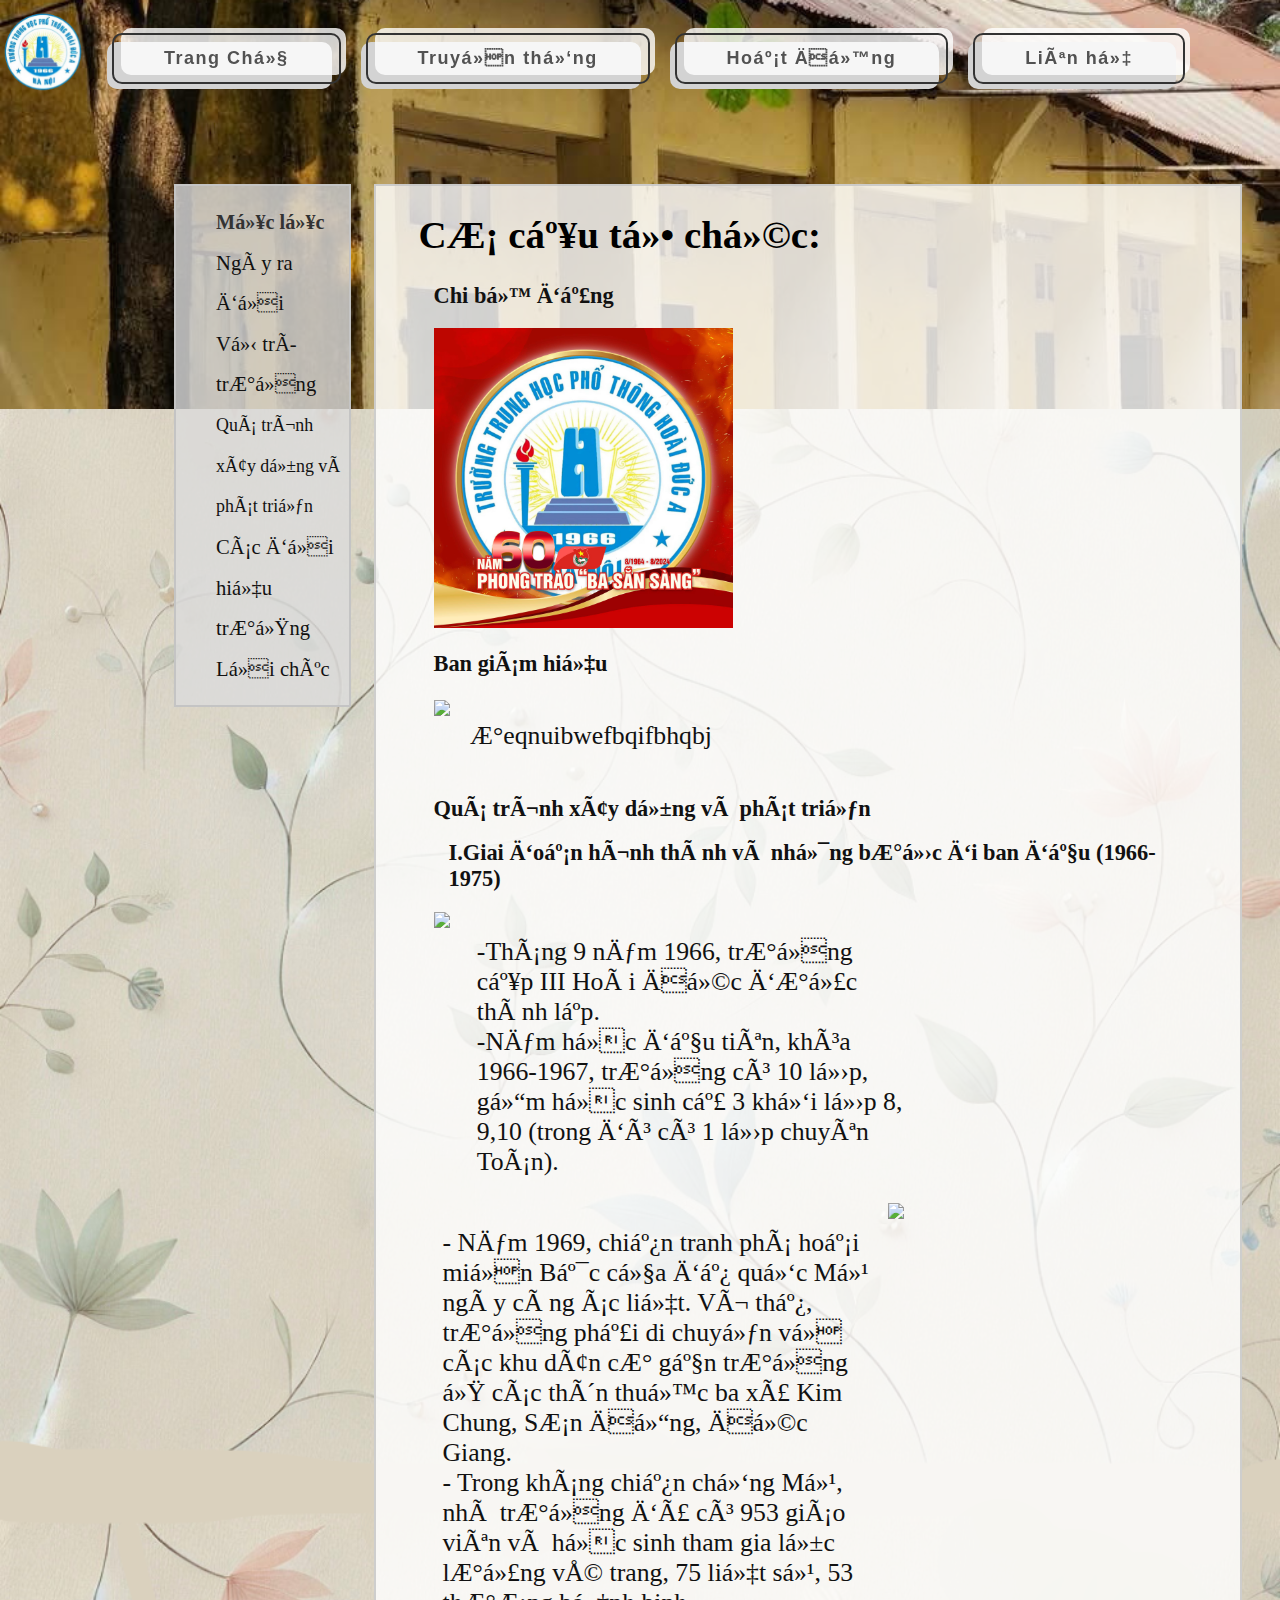
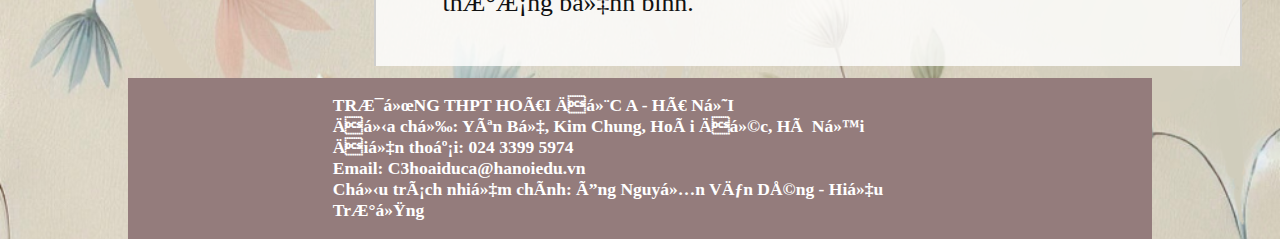
==== bai_1/trang/co_cau_to_chuc.html @ dca0b401 "sửa menu" ====
<!DOCTYPE html>
<html lang="vi">

<head>
    <title>Trường THPT Hoài Đức A</title>
    <meta charset="utf=-8" />
    <link rel="stylesheet" type="text/css" href="../css/style.css" />
    <script src="../js/script.js" defer></script>
    <link rel="icon" href="../anhr/favicon.ico">
    <link rel="preconnect" href="https://fonts.googleapis.com">
    <link rel="preconnect" href="https://fonts.gstatic.com" crossorigin>
    <link href="https://fonts.googleapis.com/css2?family=Playwrite+IN:wght@100..400&display=swap" rel="stylesheet">
    <div>
        <img src="../anhr/HDA_Logo.png" alt="anh_nen" class="logo" loading="eager">
    </div>
    <div id="chuyen_trang">
        <!-- <h1>Trang web</h1> -->
        <ul>
            <li class="dropdown">
                <button class="mo" role="button"><a href="../../index.html">Trang Chủ</a></button>
            </li>
            <li class="dropdown">
                <button class="mo" role="button"><a>Truyền thống</a></button>
                <div class="dropdown-content">
                    <a href="vinh_danh.html">Vinh danh thủ khoa</a>

                </div>
            </li>

            <li class="dropdown">
                <button class="mo" role="button"><a href="#">Hoạt Động</a></button>
                <div class="dropdown-content">
                    <a href="huong_den_ki_niem_60_nam.html">Hướng tới kỉ niệm 60 năm thành lập </a>
                    <a href="https://thpthoaiduca.hanoi.edu.vn/hoat-dong-nha-truong/c/21436" target="_blank"
                        rel="noreferrer">Hoạt động nhà trường</a>
                    <a href="https://thpthoaiduca.hanoi.edu.vn/to-chuyen-mon/c/21435" target="_blank"
                        rel="noreferrer">Tổ chuyên môn</a>
                    <a href="https://thpthoaiduca.hanoi.edu.vn/cong-doan/c/21439" target="_blank" rel="noreferrer">Công
                        đoàn</a>
                    <a href="https://thpthoaiduca.hanoi.edu.vn/doan-thanh-nien/c/21459" target="_blank"
                        rel="noreferrer">Đoàn thanh niên</a>
                    <a href="https://thpthoaiduca.hanoi.edu.vn/chuyen-de-ngoai-khoa/c/21437" target="_blank"
                        rel="noreferrer">Chuyên đề</a>
                </div>
            </li>
            <li class="dropdown">
                <button class="mo" role="button"><a href="">Liên hệ</a></button>
                <div class="dropdown-content">
                    <a href="https://www.facebook.com/doantruonghda" target="_blank" rel="noreferrer">Facebook
                        trường</a>
                    <a href="map.html">Tọa độ trường</a>
                </div>
            </li>
        </ul>
    </div>
</head>

<body>
    <div>
        <img src="../anhr/nen_test2.png" alt="Logo" loading="eager" class="phan_dau">
    </div>
    <div id=mo_dau>
        <div class="menu">
            <ul>
                <a style="font-size: 130%; font-weight: bold; color: rgb(51, 51, 51)"> Mục lục</a>
                <li><a href="#ra_doi">Ngày ra đời</a></li>
                <li><a href="#vi_tri">Vị trí trường</a></li>
                <li href="#qua_trinh" class="nhan_hien"><a>Quá trình xây dựng và phát triển</a></li>
                <ul class="nhan_hien">
                    <li><a href="#I">Giai đoạn hình thành và những bước đi ban đầu</a></li>
                    <li><a href="#II">Giai đoạn củng cố và xây dựng</a></li>
                    <li><a href="#III">Giai đoạn ổn định và đổi mới</a></li>
                    <li><a href="#IV">Giai đoạn phát triển và trưởng thành</a></li>
                    <li><a href="#V">Giai đoạn hội nhập và phát triển</a></li>
                </ul>
                </li>
                <li><a href="#hieu_truong">Các đời hiệu trưởng</a></li>
                <li><a href="#loi_chuc">Lời chúc</a></li>
            </ul>
        </div>
        <div class="noi_dung">
            <p>
            <h1>Cơ cấu tổ chức:</h1>
            <h2>Chi bộ đảng</h2>
            <img src="../anhr/453072806_1020291789890110_1121676016512433193_n.jpg" width=40% alt="ảnh đoàn" loading="lazy">
            <br />
            <h2>Ban giám hiệu</h2>
            <div class="thay_anh_nho">
                <img src="../anh_thay/Thầy Nguyễn Văn Dũng.png">
                <h3 class="inline_co_cau_chu">
                    ưeqnuibwefbqifbhqbj
                </h3>
            </div>
            <h2>Quá trình xây dựng và phát triển</h2>
            <h2 class="h2_lui">I.Giai đoạn hình thành và những bước đi ban đầu (1966-1975)</h2>
            <img src="bai_1/anhr/Picture2.png" class="inline_anh">
            <div class="inline_chu">
                <h3 class="h3_lui">-Tháng 9 năm 1966, trường cấp III Hoài Đức được thành lập.<br />
                    -Năm học đầu tiên, khóa 1966-1967, trường có 10 lớp, gồm học sinh cả 3 khối lớp 8, 9,10 (trong đó có
                    1 lớp chuyên Toán).
                </h3>
            </div>
            <div class="inline_chu">
                <h3>
                    - Năm 1969, chiến tranh phá hoại miền Bắc của đế quốc Mỹ ngày càng ác liệt. Vì thế, trường phải di
                    chuyển về các khu dân cư gần trường ở các thôn thuộc ba xã Kim Chung, Sơn Đồng, Đức Giang.
                    <br />- Trong kháng chiến chống Mỹ, nhà trường đã có 953 giáo viên và học sinh tham gia lực lượng vũ
                    trang, 75 liệt sỹ, 53 thương bệnh binh.
                </h3>
            </div>
            <img src="bai_1/anhr/Picture3.png" class="inline_anh">
            </p>

        </div>

    </div>
</body>
<footer>
    <div class="chan">
        <p>
        <h3 class="ban_chan">TRƯỜNG THPT HOÀI ĐỨC A - HÀ NỘI<br />
            Địa chỉ: Yên Bệ, Kim Chung, Hoài Đức, Hà Nội<br />
            Điện thoại: 024 3399 5974<br />
            Email: C3hoaiduca@hanoiedu.vn<br />
            Chịu trách nhiệm chính: Ông Nguyễn Văn Dũng - Hiệu Trưởng</h3>

        </p>
    </div>
</footer>

</html>
---- bai_1/css/style.css ----
* {
    font-size: 115%;
    scroll-padding-top: 20%;
    scroll-behavior: smooth;
}

body {
    background-attachment: scroll;
    background-image: url(../anhr/nền_01.png);

    background-size: 100%;
    font-size: 80%;
    margin-left: 10%;
    margin-bottom: 0%;
    padding-left: 0%;
    width: 90%;
    height: 60%;
    background-position: center;

}

#mo_dau {
    margin: 1% auto 1% auto;
    overflow: auto;
    background-position: left;
    display: flex;
    align-items: flex-start;
}

a {
    text-decoration: none;
    color: rgb(17, 17, 17);
}

a:hover {
    text-decoration: underline;
}

#chuyen_trang {
    position: fixed;
    color: aquamarine;
    width: 90%;
    margin-left: -10.12%;
    margin-top: -1%;
    margin-right: 1%;
    padding-right: 5%;
    padding-left: 4%;
    padding-top: 10px;
    overflow: auto;
    text-align: center;
    padding-left: 5%;
    z-index: 13;
    overflow: visible;
}

h1 {
    text-align: left;
    font-size: 200%;
    color: rgb(0, 0, 0);
    margin-left: -2%;
    
}

.h2_lui {
    padding-left: 2%;
    font-weight: 600;
}

h3 {
    font-weight: 400;
    padding-left: 2%;
}

.h3_lui {
    padding-left: 5%;
}

.menu {
    background-position: left;
    width: 15%;
    height: 10%;
    font-size: 80%;
    text-align: left;
    margin-top: 15%;
    margin-left: 4%;
    margin-right: 2%;
    overflow: auto;
    text-decoration: none;
    scroll-behavior: smooth;
    background-color: rgba(219, 219, 219, 0.808);
    line-height: 300%;
    border: 2px solid rgb(196, 196, 196);
}

li {
    list-style: none;
}

.trigger::after {
    content: " ";
    display: inline-block;
    width: 16px;
    height: 16px;
    background-image: url(../anhr/pngegg_xuong.png);
    /* Đường dẫn đến ảnh */
    background-size: contain;
    /* Làm cho ảnh vừa với kích thước */
    background-repeat: no-repeat;
    /* Không lặp lại ảnh */
    opacity: 0.5;
    /* Ảnh sẽ ẩn đi */
    transition: opacity 0.3s ease;
    /* Hiệu ứng mờ dần */
}


.menu ul li:hover::after {
    opacity: 1;
    /* Hiển thị ảnh khi hover */
}
.menu a:hover {
    text-decoration: none;
}

.menu li a:hover {
    background-color: rgb(161, 161, 161);
    color: white;
}

.menu a {
    width: 100%;
    height: 100%;
    display: block;
}
.nhan_hien{
  margin: 0;
  padding: 0;
  list-style: none;
  font-size: 100%;
}
.lui_binh_thuong{
    padding-left: 25px;
}
.noi_dung {
    border: 2px solid rgb(196, 196, 196, 0.808);
    border-bottom: none;
    overflow: auto;
    width: 65%;
    margin-top: 15%;
    color: rgb(17, 17, 17);
    background-color: rgba(255, 255, 255, 0.808);
    padding-left: 5%;
    padding-right: 5%;
}

.mo {
    font-size: 70%;
    font-weight: bold;
    letter-spacing: 1.5px;
    outline: 0;
    border: 2px solid rgb(51, 51, 51);
    cursor: pointer;
    position: relative;
    background-color: rgba(0, 0, 0, 0);
    user-select: none;
    -webkit-user-select: none;
    touch-action: manipulation;
    margin-top: 5px;
    margin-right: 20px;
    border-radius: 10px;
    display: inline-block;
    padding: 0;
    /* Xóa padding ở .mo */
    box-sizing: border-box;
    /* Đảm bảo .mo không bị ảnh hưởng bởi padding */
}

.mo a {
    text-decoration: none;
    color: rgb(82, 82, 82);
    display: block;
    padding: 2% 2% 20%;
    /* Đặt padding vào .mo a */
    box-sizing: border-box;
    /* Đảm bảo padding tính vào kích thước của .mo a */
    width: 100%;
    /* Đảm bảo .mo a chiếm 100% chiều rộng của .mo */
    height: 100%;
    /* Đảm bảo .mo a chiếm 100% chiều cao của .mo */
}

.mo:after {
    content: "";
    background-color: rgba(255, 255, 255, 0.8);
    width: 100%;
    z-index: -1;
    position: absolute;
    height: 100%;
    top: -7px;
    left: 7px;
    transition: 0.2s;
    border-radius: 10px;
}

.mo:before {
    content: "";
    background-color: rgb(211, 211, 211);
    /* Màu sắc có thể khác */
    width: 100%;
    z-index: -1;
    position: absolute;
    height: 100%;
    top: 7px;
    right: 7px;
    /* Di chuyển sang bên phải */
    transition: 0.2s;
    border-radius: 10px;
    /* Bo tròn các góc của nút */
}

.mo:before {
    content: "";
    background-color: rgb(211, 211, 211);
    width: 100%;
    z-index: -1;
    position: absolute;
    height: 100%;
    top: 7px;
    right: 7px;
    transition: 0.2s;
    border-radius: 10px;
}

.mo:hover:after {
    top: 0px;
    left: 0px;
}

.mo:hover:before {
    top: 0px;
    right: 0px;
}

@media (min-width: 768px) {
    .mo {
        padding: 0;
        /* Đảm bảo không có padding tại .mo */
    }

    .mo a {
        padding: 13px 50px 13px;
        /* Đưa padding vào .mo a */
    }
}

.dropdown {
    position: relative;
    display: inline-block;
}

.dropdown-content {
    display: none;
    position: absolute;
    background-color: rgba(255, 255, 255, 0.9);
    min-width: 90%;
    box-shadow: 0 8px 16px rgba(0, 0, 0, 0.2);
    z-index: 1;
    font-size: 16px;
    border-radius: 10px;
    /* Bo tròn các góc của nút */
    border: 2px solid rgb(51, 51, 51);
    transition: 0.2s;
    font-style: bold;
}

.dropdown:hover .dropdown-content {
    display: block;
}

.dropdown-content a {
    color: rgb(17, 17, 17);
    padding: 12px 16px;
    text-decoration: none;
    display: block;
}

.dropdown-content a:hover {
    background-color: rgba(114, 114, 114, 0.5);
    border-radius: 10px;
    /* Bo tròn các góc của nút */
    color: rgb(255, 255, 255);
    font-size: 19px;
    transition: 0.1s;
    font-style: bold;
}

.dropdown:hover .mo::after {
    top: 0px;
    left: 0px;
}

.dropdown:hover .mo::before {
    top: 0px;
    right: 0px;
    /* Di chuyển về phía ngược lại khi hover */
}

.logo {
    position: fixed;
    top: 1%;
    left: 0%;
    width: 85px;
    height: auto;
    z-index: 101;
}

footer {
    margin-left: -20%;
    margin-right: -10%;
}

.chan {
    width: 80%;
    margin-left: auto;
    margin-right: auto;
    margin-top: auto;
    margin-bottom: auto;
    overflow: visible;
    font-size: 90%;
    background-color: rgb(148, 124, 124);
    color: white;
    position: absolute;
    left: 0;
    right: 0;
}

.phan_dau {
    position: absolute;
    left: 0;
    right: 0;
    top: 0;
    z-index: -1;
    width: 100%;
}

.anh_thay {
    width: 20%;
    display: inline;
    border: 2px solid black;
}

.inline {
    display: inline-block;
    width: 70%;
    vertical-align: top;
}

.box_to {
    margin-left: auto;
    margin-right: auto;
    width: 90%;
    height: 600px;
}

.map {
    width: 100%;
    height: 99%;
    overflow: visible;
}

.map_nho {
    width: 50%;
    height: 200px;
}

.xoa_gach_chan a {
    text-decoration: none;
}

.xoa_gach_chan a:hover {
    color: rgb(250, 28, 28);
}

.mat {
    border: 0px white solid;
    background-color: white;
}

table {
    width: 100%;
    border-collapse: collapse;
}

th,
td {
    border: 1px solid #ddd;
    padding: 0.9%;
    text-align: left;
}

th {
    background-color: rgb(110, 209, 255);
    color: rgb(255, 255, 255);
}

.bang {
    font-size: 80%;
    box-shadow: 0 4px 8px rgba(0, 0, 0, 0.1);
    margin-bottom: 8%;
}

.dong_dau_bang {
    font-size: 150%;
}

tr:nth-child(even) {
    background-color: rgb(249, 249, 249);
}

tr:nth-child(odd) {
    background-color: #ffffff;
}

tr:hover {
    background-color: rgb(198, 228, 255, 0.808);
}

.A,.A1,.B,.C,.D,.D07 {
    text-align: center;
    color: rgb(255, 255, 255);
}

.sub {
    font-size: 80%;
}

.A,.A1 {
    background-color: rgb(255, 141, 76);
}

.B {
    background-color: rgb(100, 255, 80);
}

.C {
    background-color: rgb(67, 155, 255);
}

.D,.D07 {
    background-color: rgb(36, 94, 253);
}
.loi_dau{
    font-family: "Playwrite IN", serif;
}
.inline_chu{
    display: inline-block;
    width: 60%;
    vertical-align: top;
}
.inline_anh{
    display: inline;
    width: 30%;
}
.anh_thay_nho{
    width: 200px;
    display: inline-block;
    vertical-align: top;
}
.anh_thay_nho img{
    width: 180px;

}
.anh_thay_nho h3{
    position: sticky;
    padding: 0%;
}
.h100{
    width: 100%;
}
.ban_chan{
    padding-left: 20%;
    text-align: left;
    overflow: hidden;
    position: relative;
    width: 200px;

    font-weight: bold;
    color: rgb(255, 255, 255);
    animation: moveText 5s linear infinite alternate;
    width: 60%;
}

@keyframes moveText {
    0% { left: -10%; }
    100% { left: 30%; }
}
.inline_co_cau_chu{
    display: inline-block;
    width: 60%;
    vertical-align: top;
}
.inline_co_cau_anh{
    display: inline;
    width: 30%;
}
.nhan_hien:not(.active) li:not(.trigger) {
    display: none;
}
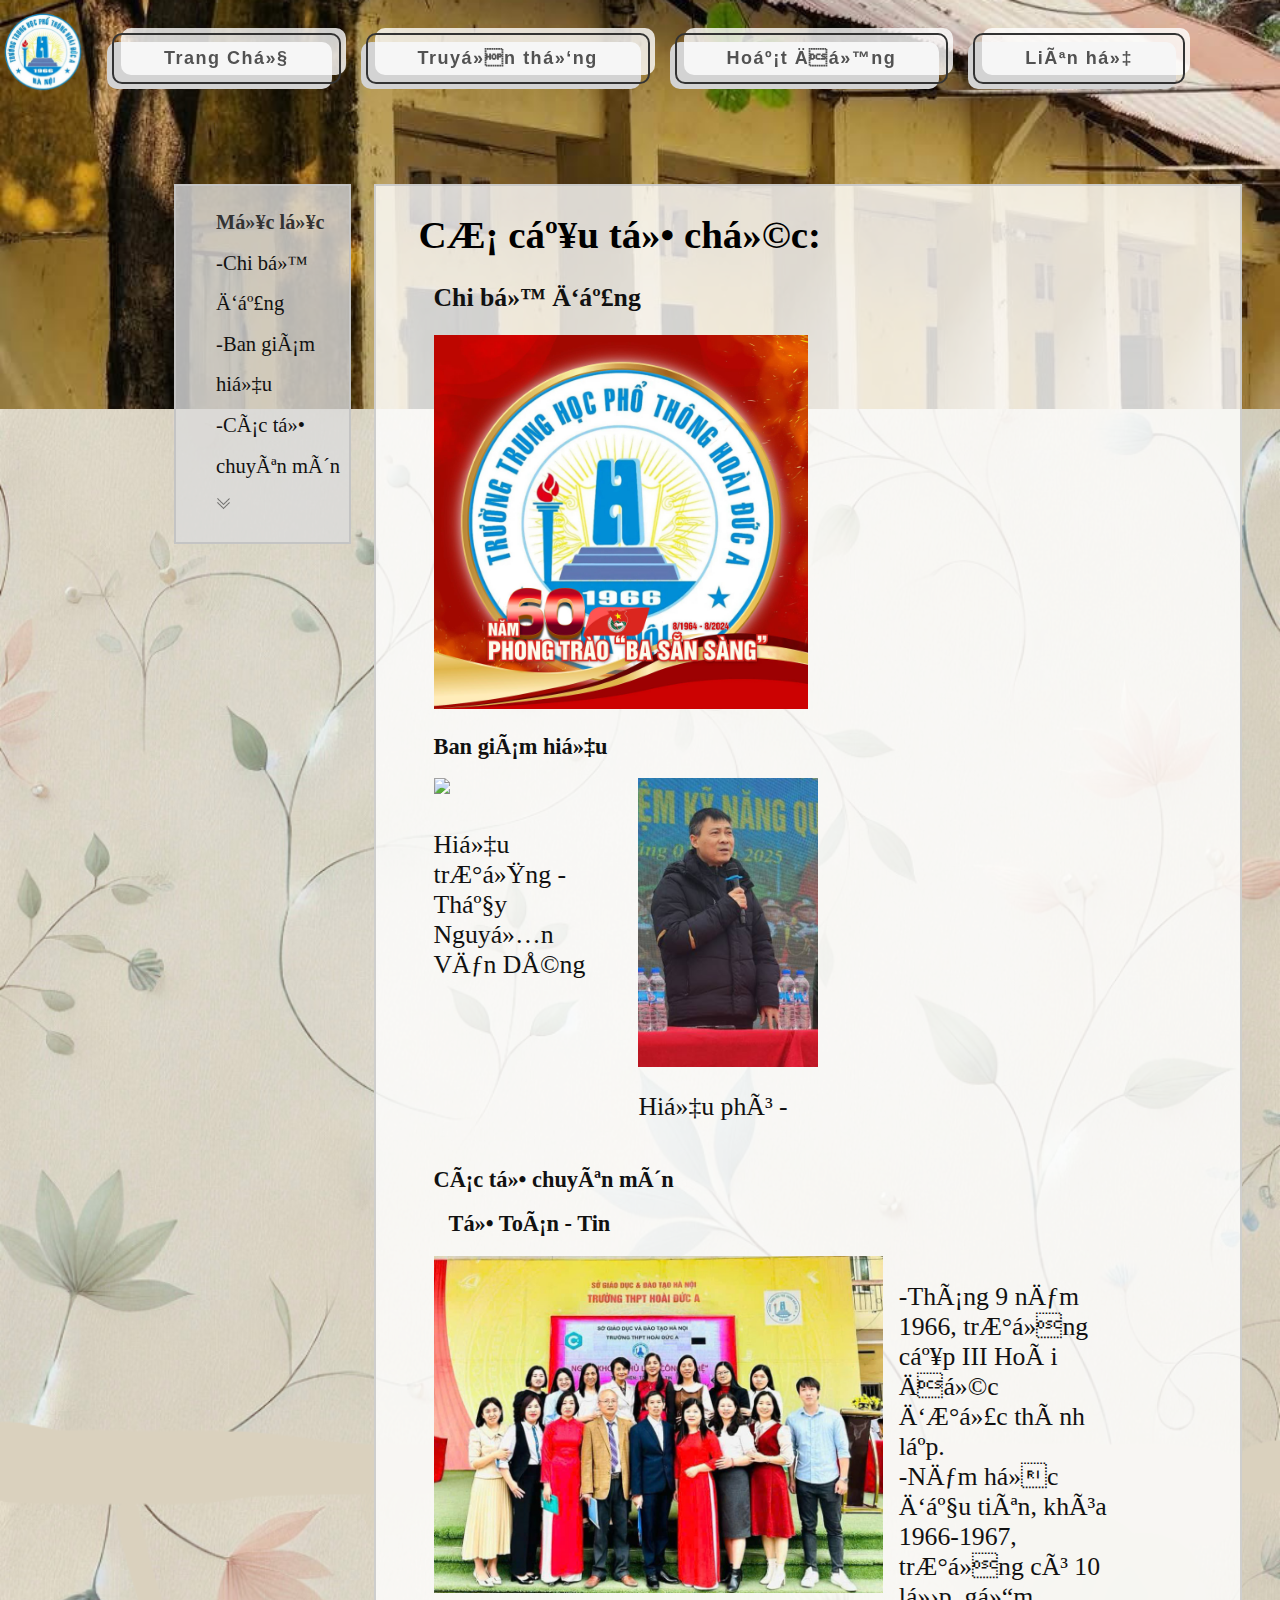
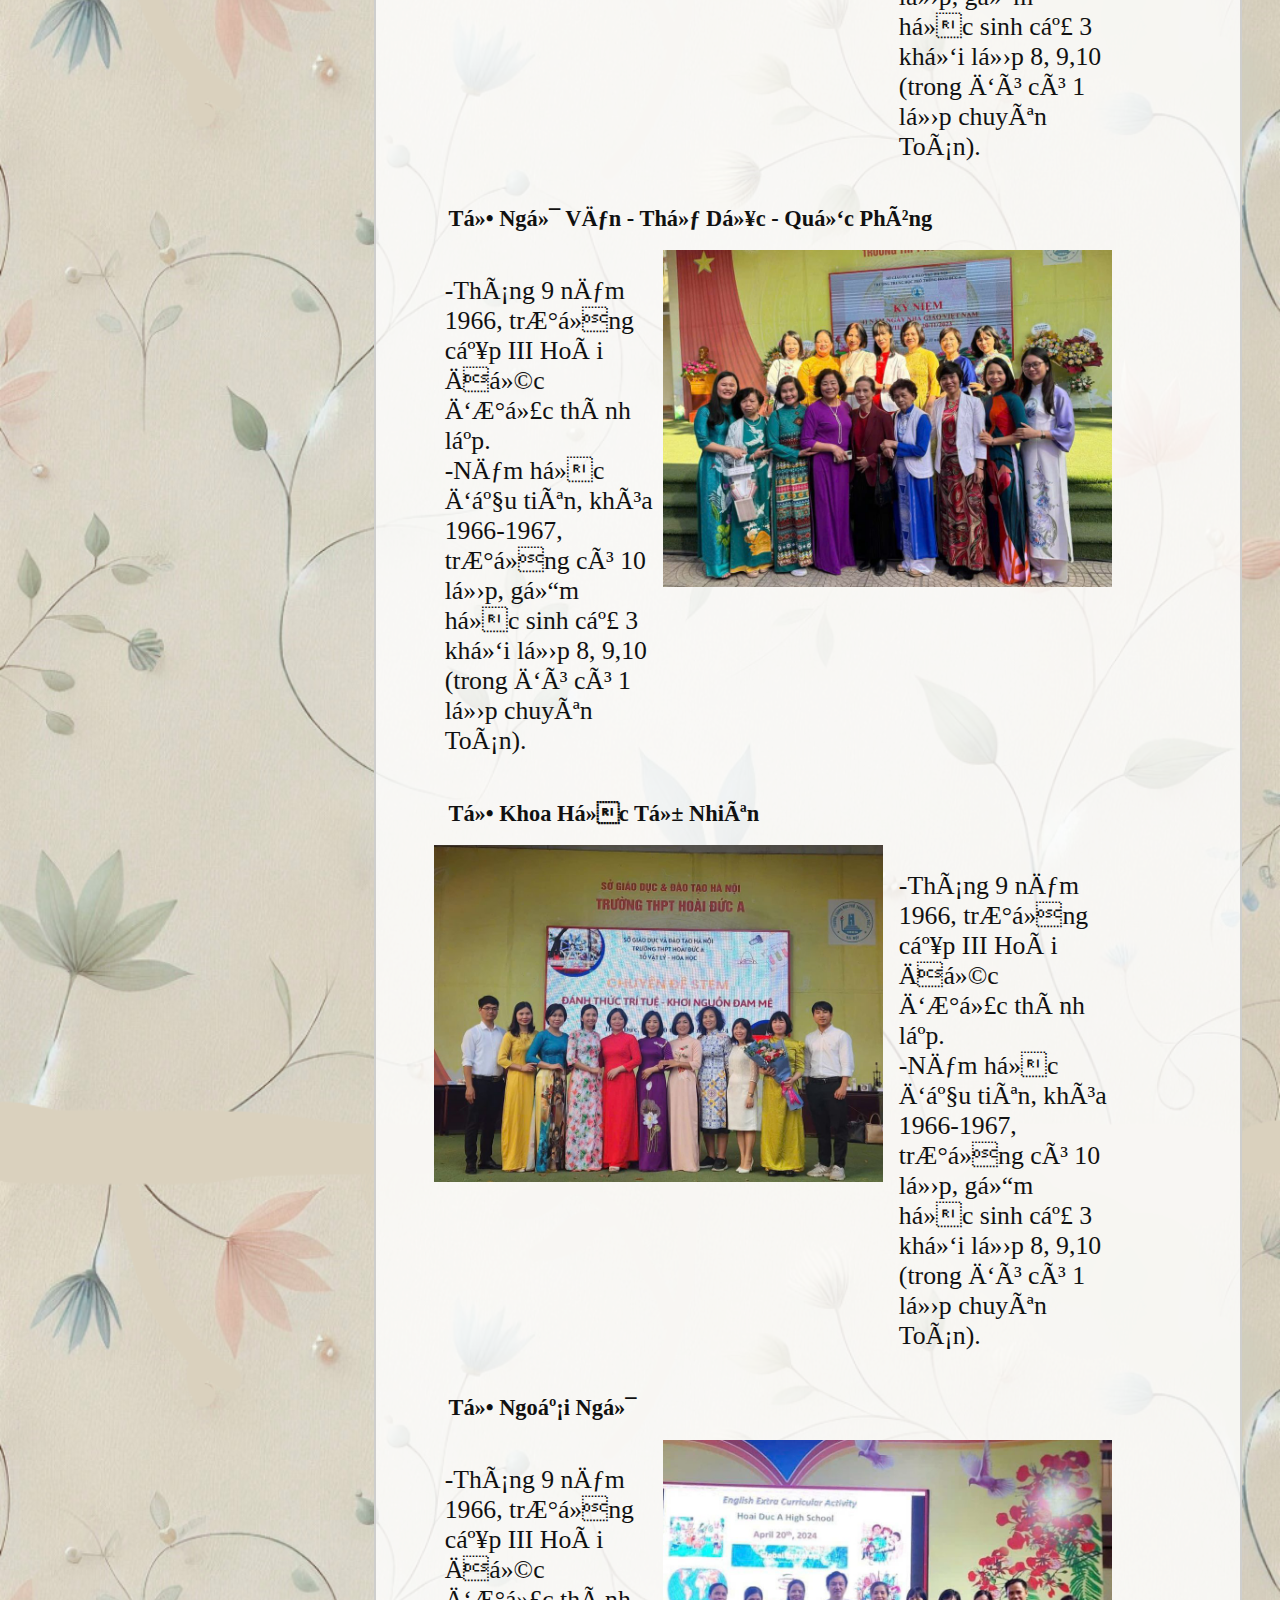
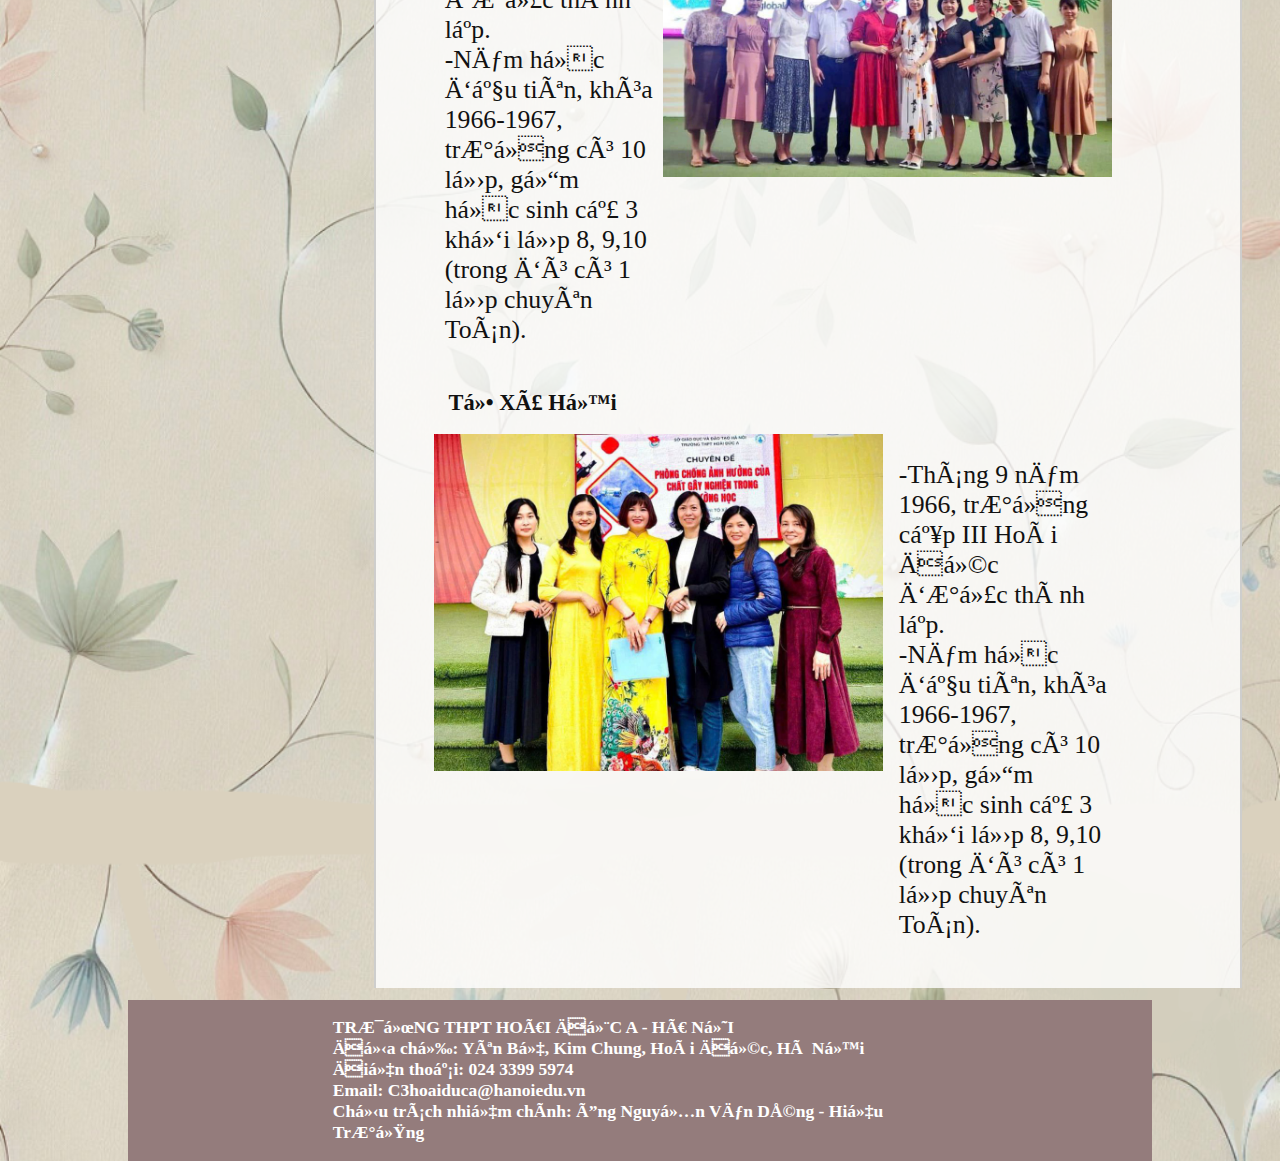
==== commit 215aa4ff: "thêm cơ cấu tổ chức" ====
--- a/bai_1/trang/co_cau_to_chuc.html
+++ b/bai_1/trang/co_cau_to_chuc.html
@@ -63,52 +63,81 @@
         <div class="menu">
             <ul>
                 <a style="font-size: 130%; font-weight: bold; color: rgb(51, 51, 51)"> Mục lục</a>
-                <li><a href="#ra_doi">Ngày ra đời</a></li>
-                <li><a href="#vi_tri">Vị trí trường</a></li>
-                <li href="#qua_trinh" class="nhan_hien"><a>Quá trình xây dựng và phát triển</a></li>
+                <li><a href="#chi_bo_dang">-Chi bộ đảng</a></li>
+                <li><a href="#ban_giam_hieu">-Ban giám hiệu</a></li>
                 <ul class="nhan_hien">
-                    <li><a href="#I">Giai đoạn hình thành và những bước đi ban đầu</a></li>
-                    <li><a href="#II">Giai đoạn củng cố và xây dựng</a></li>
-                    <li><a href="#III">Giai đoạn ổn định và đổi mới</a></li>
-                    <li><a href="#IV">Giai đoạn phát triển và trưởng thành</a></li>
-                    <li><a href="#V">Giai đoạn hội nhập và phát triển</a></li>
+                    <li class="trigger"><a>-Các tổ chuyên môn</a></li>
+                    <li class="lui_binh_thuong"><a href="#toan_tin">-Tổ Toán - Tin</a></li>
+                    <li class="lui_binh_thuong"><a href="#van">-Tổ Ngữ Văn - Thể Dục - Quốc Phòng</a></li>
+                    <li class="lui_binh_thuong"><a href="#khtn">-Tổ Khoa Học Tự Nhiên</a></li>
+                    <li class="lui_binh_thuong"><a href="#anh">-Tổ Ngoại Ngữ</a></li>
+                    <li class="lui_binh_thuong"><a href="#xa_hoi">-Tổ Xã Hội</a></li>
                 </ul>
                 </li>
-                <li><a href="#hieu_truong">Các đời hiệu trưởng</a></li>
-                <li><a href="#loi_chuc">Lời chúc</a></li>
             </ul>
         </div>
         <div class="noi_dung">
             <p>
             <h1>Cơ cấu tổ chức:</h1>
-            <h2>Chi bộ đảng</h2>
-            <img src="../anhr/453072806_1020291789890110_1121676016512433193_n.jpg" width=40% alt="ảnh đoàn" loading="lazy">
-            <br />
-            <h2>Ban giám hiệu</h2>
-            <div class="thay_anh_nho">
-                <img src="../anh_thay/Thầy Nguyễn Văn Dũng.png">
-                <h3 class="inline_co_cau_chu">
-                    ưeqnuibwefbqifbhqbj
+            <div>
+                <h2 id="chi_bo_dang">Chi bộ đảng</h2>
+                <img src="../anhr/453072806_1020291789890110_1121676016512433193_n.jpg" width=40% alt="ảnh đoàn"
+                    loading="lazy" class="anh_doan">
+            </div>
+            <h2 id="ban_giam_hieu">Ban giám hiệu</h2>
+            <div class="anh_thay_nho" class="anh_thay-chu">
+                <img src="../anh_thay/Thầy Nguyễn Văn Dũng.png" class="anh_thay_nho">
+                <h3 class="chu_phan_co_cau-duoi">
+                    Hiệu trưởng - Thầy Nguyễn Văn Dũng
                 </h3>
             </div>
-            <h2>Quá trình xây dựng và phát triển</h2>
-            <h2 class="h2_lui">I.Giai đoạn hình thành và những bước đi ban đầu (1966-1975)</h2>
-            <img src="bai_1/anhr/Picture2.png" class="inline_anh">
-            <div class="inline_chu">
+            <div class="anh_thay_nho" class="anh_thay-chu">
+                <img src="../anh_thay/hieu_pho.png" class="anh_thay_nho">
+                <h3 class="chu_phan_co_cau-duoi">
+                    Hiệu phó - 
+                </h3>
+            </div>
+            <h2>Các tổ chuyên môn</h2>
+            <h2 class="h2_lui" id="toan_tin">Tổ Toán - Tin</h2>
+            <img src="../anhr/to_toan_tin.jpg" class="anh_to_chuyen_de">
+            <div class="chu_to_chuyen_de">
                 <h3 class="h3_lui">-Tháng 9 năm 1966, trường cấp III Hoài Đức được thành lập.<br />
                     -Năm học đầu tiên, khóa 1966-1967, trường có 10 lớp, gồm học sinh cả 3 khối lớp 8, 9,10 (trong đó có
                     1 lớp chuyên Toán).
                 </h3>
             </div>
-            <div class="inline_chu">
-                <h3>
-                    - Năm 1969, chiến tranh phá hoại miền Bắc của đế quốc Mỹ ngày càng ác liệt. Vì thế, trường phải di
-                    chuyển về các khu dân cư gần trường ở các thôn thuộc ba xã Kim Chung, Sơn Đồng, Đức Giang.
-                    <br />- Trong kháng chiến chống Mỹ, nhà trường đã có 953 giáo viên và học sinh tham gia lực lượng vũ
-                    trang, 75 liệt sỹ, 53 thương bệnh binh.
+            <h2 class="h2_lui" id="van">Tổ Ngữ Văn - Thể Dục - Quốc Phòng</h2>
+            <div class="chu_to_chuyen_de">
+                <h3 class="h3_lui">-Tháng 9 năm 1966, trường cấp III Hoài Đức được thành lập.<br />
+                    -Năm học đầu tiên, khóa 1966-1967, trường có 10 lớp, gồm học sinh cả 3 khối lớp 8, 9,10 (trong đó có
+                    1 lớp chuyên Toán).
                 </h3>
             </div>
-            <img src="bai_1/anhr/Picture3.png" class="inline_anh">
+            <img src="../anhr/to_van_qp_the_duc.jpg" class="anh_to_chuyen_de">
+            <h2 class="h2_lui" id="khtn">Tổ Khoa Học Tự Nhiên</h2>
+            <img src="../anhr/to_KHTN.jpg" class="anh_to_chuyen_de">
+            <div class="chu_to_chuyen_de">
+                <h3 class="h3_lui">-Tháng 9 năm 1966, trường cấp III Hoài Đức được thành lập.<br />
+                    -Năm học đầu tiên, khóa 1966-1967, trường có 10 lớp, gồm học sinh cả 3 khối lớp 8, 9,10 (trong đó có
+                    1 lớp chuyên Toán).
+                </h3>
+            </div>
+            <h2 class="h2_lui" id="anh">Tổ Ngoại Ngữ</h2>
+            <div class="chu_to_chuyen_de">
+                <h3 class="h3_lui">-Tháng 9 năm 1966, trường cấp III Hoài Đức được thành lập.<br />
+                    -Năm học đầu tiên, khóa 1966-1967, trường có 10 lớp, gồm học sinh cả 3 khối lớp 8, 9,10 (trong đó có
+                    1 lớp chuyên Toán).
+                </h3>
+            </div>
+            <img src="../anhr/to_ngoai_ngu.jpg" class="anh_to_chuyen_de">
+            <h2 class="h2_lui" id="xa_hoi">Tổ Xã Hội</h2>
+            <img src="../anhr/to_xa_hoi.jpg" class="anh_to_chuyen_de">
+            <div class="chu_to_chuyen_de">
+                <h3 class="h3_lui">-Tháng 9 năm 1966, trường cấp III Hoài Đức được thành lập.<br />
+                    -Năm học đầu tiên, khóa 1966-1967, trường có 10 lớp, gồm học sinh cả 3 khối lớp 8, 9,10 (trong đó có
+                    1 lớp chuyên Toán).
+                </h3>
+            </div>
             </p>
 
         </div>
--- a/bai_1/css/style.css
+++ b/bai_1/css/style.css
@@ -1,7 +1,7 @@
 * {
     font-size: 115%;
     scroll-padding-top: 20%;
-    scroll-behavior: smooth;
+    =scroll-behavior: smooth;
 }
 
 body {
@@ -505,4 +505,119 @@
 }
 .nhan_hien:not(.active) li:not(.trigger) {
     display: none;
-}+}
+.tree {
+    text-align: center;
+    display: flex;
+    justify-content: center;
+}
+.tree ul {
+    padding-top: 20px;
+    position: relative;
+    display: flex;
+    justify-content: center;
+    padding-left: 0;
+    flex-wrap: wrap;
+}
+.tree li {
+    position: relative;
+    list-style-type: none;
+    text-align: center;
+    padding: 20px 10px 0 10px;
+}
+.tree li::before, .tree li::after {
+    content: '';
+    position: absolute;
+    top: 0;
+    width: 50%;
+    height: 20px;
+    border-top: 3px solid #52f3ff;
+}
+.tree li::before {
+    right: 50%;
+}
+.tree li::after {
+    left: 50%;
+    border-left: 3px solid #52f3ff;
+}
+.tree li > ul::before {
+    content: '';
+    position: absolute;
+    top: 0px;
+    left: 50%;
+    width: 0;
+    height: auto;
+    border-left: 3px solid #52f3ff;
+}
+.tree li:only-child::before, .tree li:only-child::after {
+    display: none;
+}
+.tree li:first-child::before, .tree li:last-child::after {
+    border: none;
+}
+.tree a {
+    display: inline-block;
+    padding: 10px 15px;
+    background-color: #55aaff;
+    color: white;
+    text-decoration: none;
+    border-radius: 6px;
+    border: 1px solid #cbbfff;
+    font-size: 100%;
+    min-width: 150px;
+}
+.tree a:hover {
+    background-color: rgb(111, 207, 252);
+}
+.tree .toggle {
+    cursor: pointer;
+    font-size: 12px;
+    margin-left: 8px;
+    background: #0065fc;
+    color: white;
+    padding: 3px 6px;
+    border-radius: 50%;
+    display: inline-block;
+}
+.tree .toggle:hover {
+    background: #4bc6ff;
+}
+.tree ul.hidden {
+    display: none;
+}
+.to_chuyen_mon {
+    width: 150px;
+    display: block;
+    text-align: center;
+}
+.anh_doan{
+    display: inline-block;
+    width: 50%;
+}
+.anh_ban_giam_hieu{
+    display: inline-block;
+    width: 20%;
+}
+.anh_to_chuyen_de{
+    display: inline-block;
+    width: 60%;
+}
+.chu_to_chuyen_de{
+    display: inline-block;
+    width: 30%;
+    vertical-align: top;
+}    
+.chu_phan_co_cau-canh{
+    display: inline;
+    width: 20%;
+    vertical-align: top;
+}
+.chu_phan_co_cau-duoi{
+    display: inline-block;
+    width: 80%;
+    vertical-align: top;
+}
+.anh_thay-chu{
+    border: #0065fc solid 2px;
+
+}
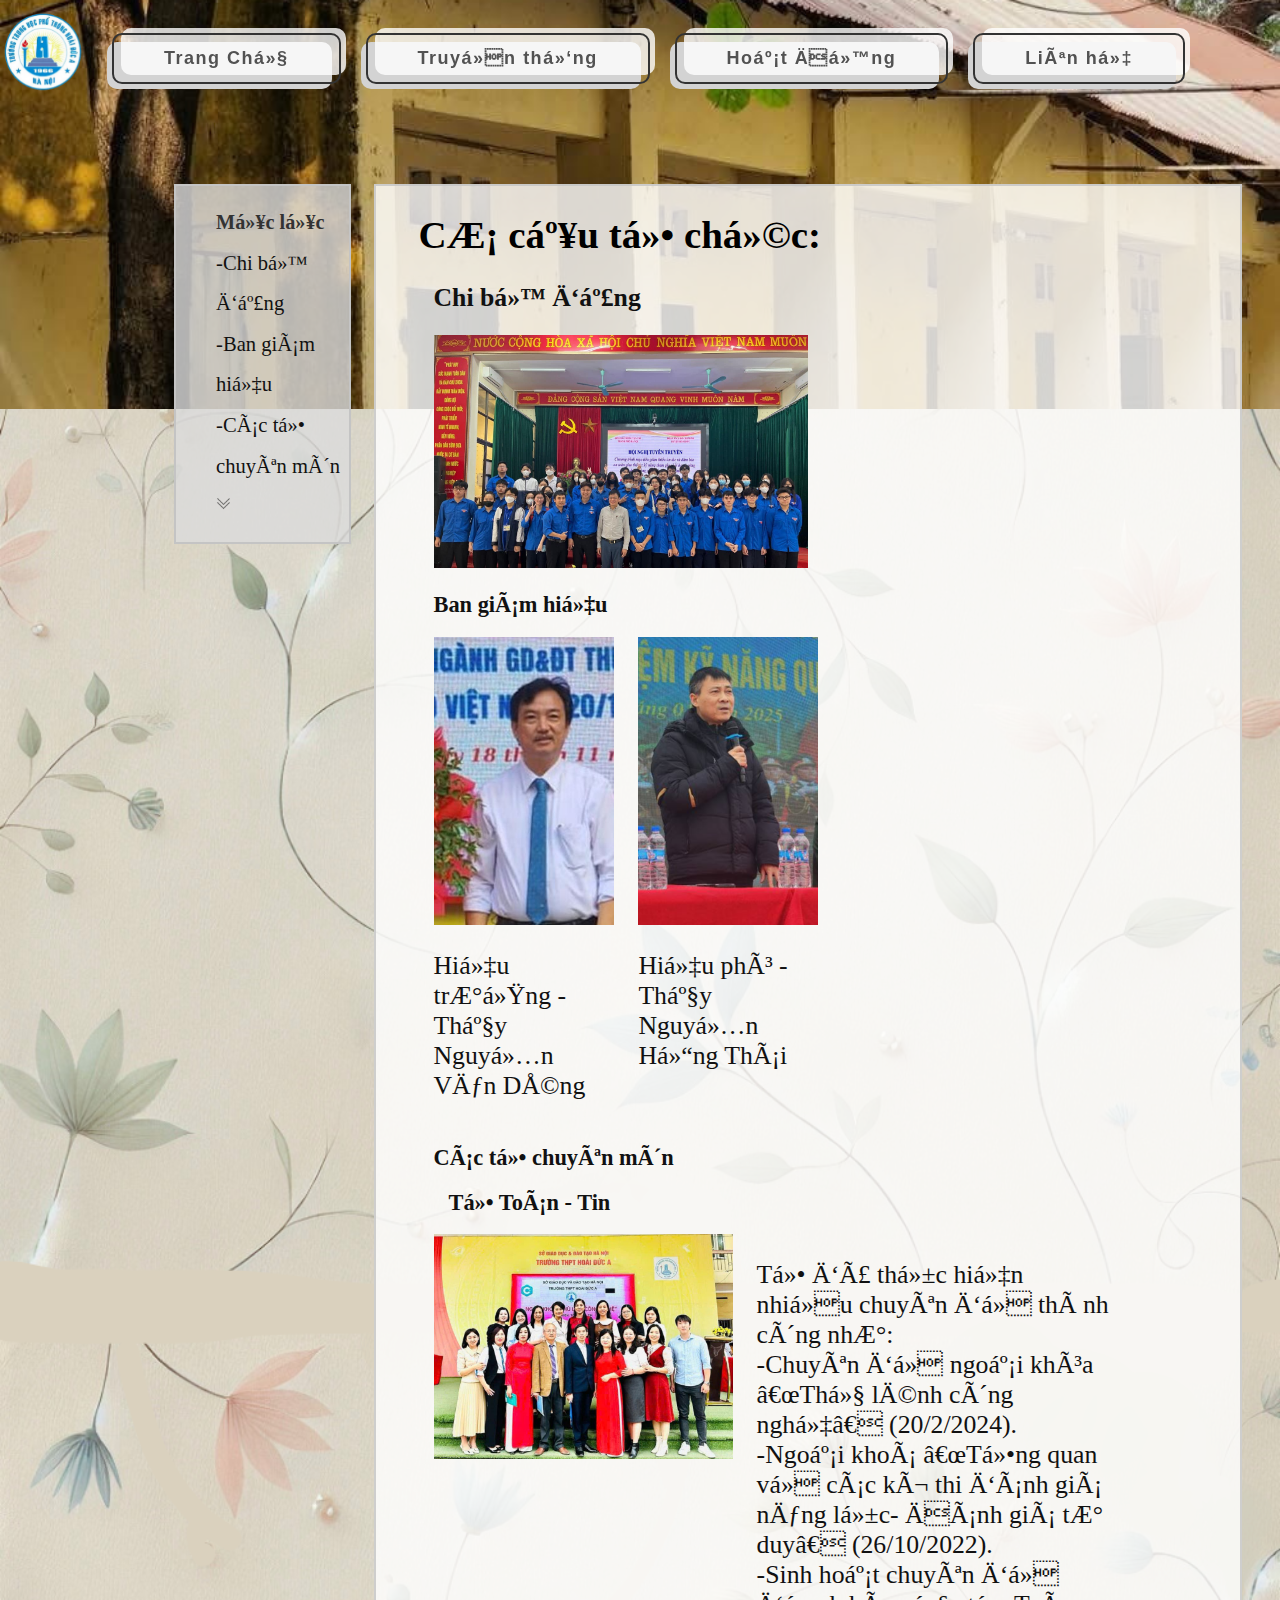
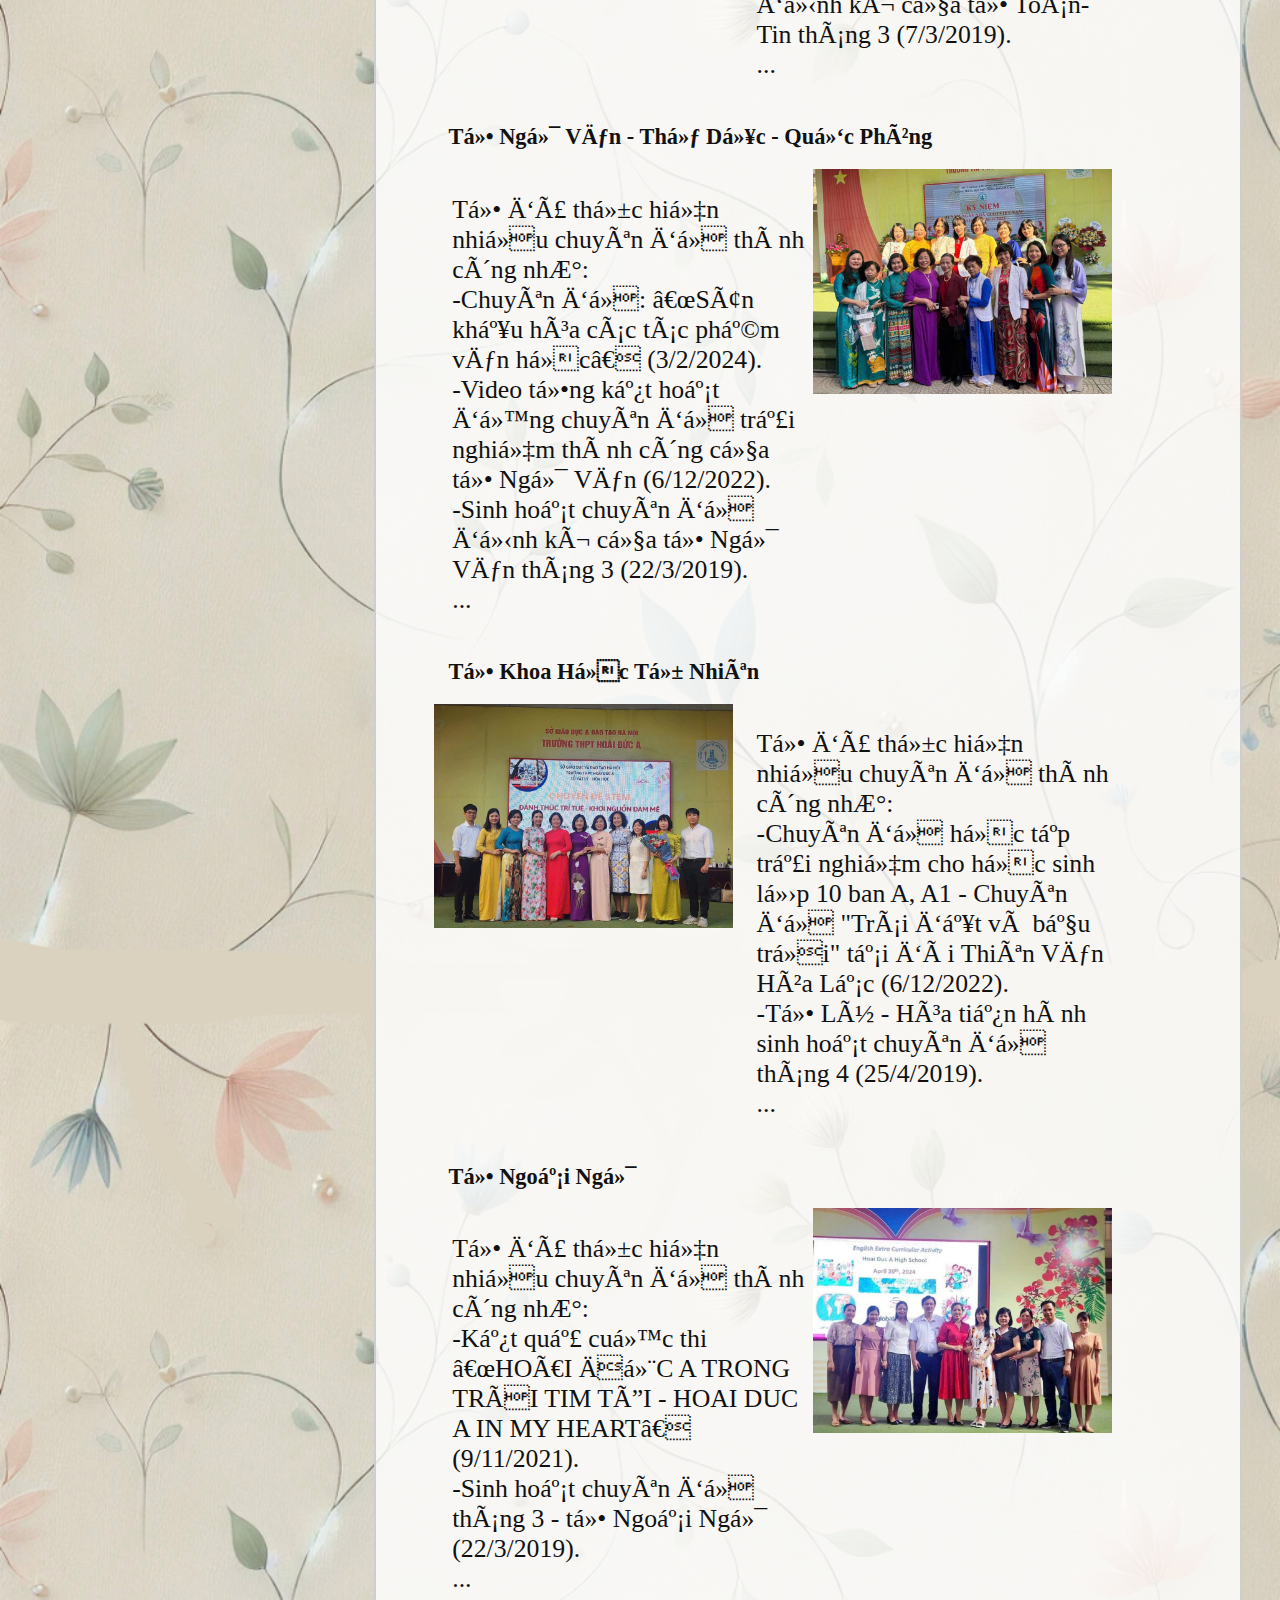
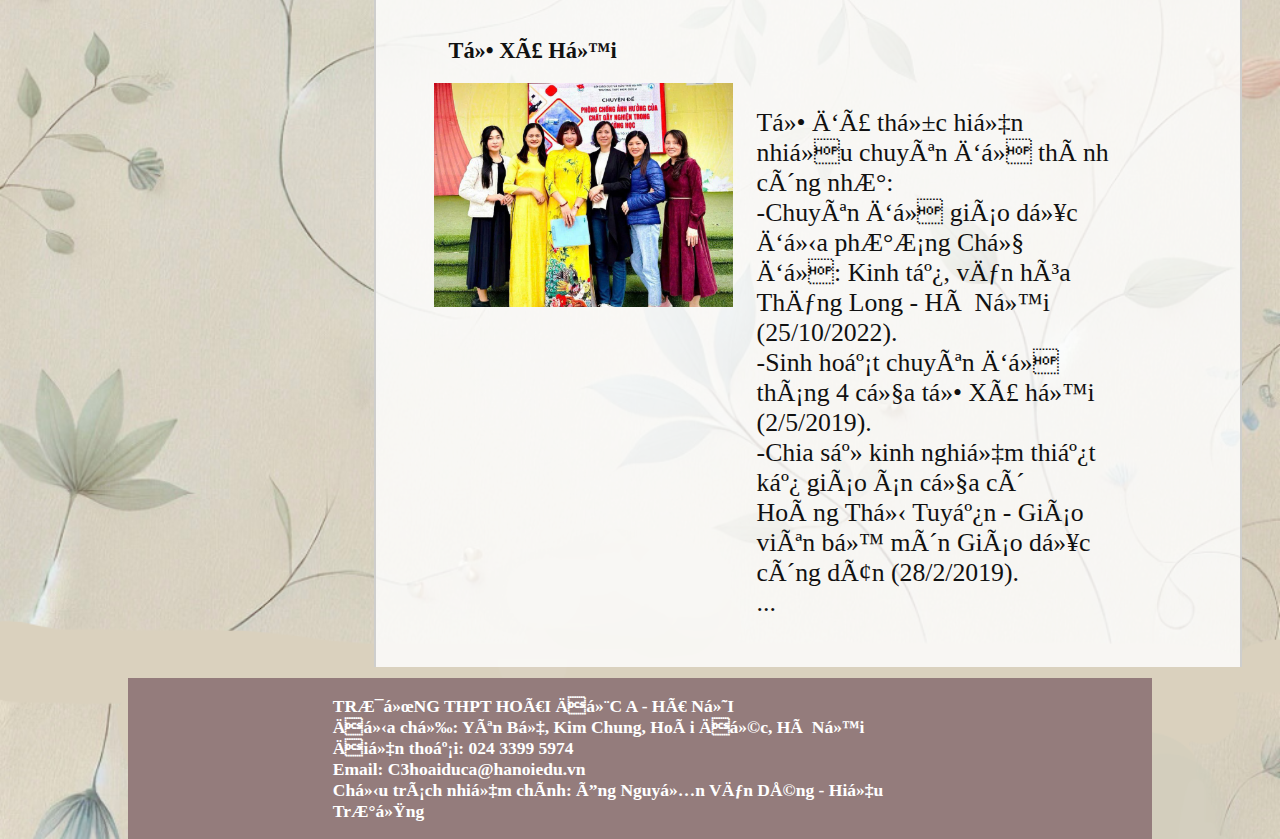
==== commit d3d268af: "chỉnh ảnh thêm link" ====
--- a/bai_1/trang/co_cau_to_chuc.html
+++ b/bai_1/trang/co_cau_to_chuc.html
@@ -81,12 +81,12 @@
             <h1>Cơ cấu tổ chức:</h1>
             <div>
                 <h2 id="chi_bo_dang">Chi bộ đảng</h2>
-                <img src="../anhr/453072806_1020291789890110_1121676016512433193_n.jpg" width=40% alt="ảnh đoàn"
+                <img src="../anhr/403405916_1007408457004512_6255471670786509517_n.png" width=40% alt="ảnh đoàn"
                     loading="lazy" class="anh_doan">
             </div>
             <h2 id="ban_giam_hieu">Ban giám hiệu</h2>
             <div class="anh_thay_nho" class="anh_thay-chu">
-                <img src="../anh_thay/Thầy Nguyễn Văn Dũng.png" class="anh_thay_nho">
+                <img src="../anh_thay/thay_hieu_truong.jpg" class="anh_thay_nho">
                 <h3 class="chu_phan_co_cau-duoi">
                     Hiệu trưởng - Thầy Nguyễn Văn Dũng
                 </h3>
@@ -94,48 +94,56 @@
             <div class="anh_thay_nho" class="anh_thay-chu">
                 <img src="../anh_thay/hieu_pho.png" class="anh_thay_nho">
                 <h3 class="chu_phan_co_cau-duoi">
-                    Hiệu phó - 
+                    Hiệu phó - Thầy Nguyễn Hồng Thái
                 </h3>
             </div>
             <h2>Các tổ chuyên môn</h2>
             <h2 class="h2_lui" id="toan_tin">Tổ Toán - Tin</h2>
             <img src="../anhr/to_toan_tin.jpg" class="anh_to_chuyen_de">
             <div class="chu_to_chuyen_de">
-                <h3 class="h3_lui">-Tháng 9 năm 1966, trường cấp III Hoài Đức được thành lập.<br />
-                    -Năm học đầu tiên, khóa 1966-1967, trường có 10 lớp, gồm học sinh cả 3 khối lớp 8, 9,10 (trong đó có
-                    1 lớp chuyên Toán).
+                <h3 class="h3_lui" class="h3_to_chuyen_de">Tổ đã thực hiện nhiều chuyên đề thành công như: <br />
+                    <a href="https://thpthoaiduca.hanoi.edu.vn/to-toan-tin/to-toan-tin-thuc-hien-thanh-cong-chuyen-de-ngoai-khoa-thu-linh-cong-nghe/ct/21460/22417" target="_blank" rel="noreferrer" class="link_to_chuyen_de">-Chuyên đề ngoại khóa “Thủ lĩnh công nghệ” (20/2/2024).</a><br/>
+                    <a href="https://thpthoaiduca.hanoi.edu.vn/to-toan-tin/ngoai-khoa-tong-quan-ve-cac-ki-thi-danh-gia-nang-luc-danh-gia-tu-duy/ct/21460/19785" target="_blank" rel="noreferrer" class="link_to_chuyen_de">-Ngoại khoá “Tổng quan về các kì thi đánh giá năng lực- Đánh giá tư duy” (26/10/2022).</a><br/>
+                    <a href="https://thpthoaiduca.hanoi.edu.vn/to-toan-tin/sinh-hoat-chuyen-de-dinh-ki-cua-to-toan-tin-thang-3/ct/21460/10831" target="_blank" rel="noreferrer" class="link_to_chuyen_de">-Sinh hoạt chuyên đề định kì của tổ Toán-Tin tháng 3 (7/3/2019).</a><br/>                    
+                    <a href="https://thpthoaiduca.hanoi.edu.vn/to-chuyen-mon/c/21435" target="_blank" rel="noreferrer" class="link_to_chuyen_de">...</a>
                 </h3>
             </div>
             <h2 class="h2_lui" id="van">Tổ Ngữ Văn - Thể Dục - Quốc Phòng</h2>
             <div class="chu_to_chuyen_de">
-                <h3 class="h3_lui">-Tháng 9 năm 1966, trường cấp III Hoài Đức được thành lập.<br />
-                    -Năm học đầu tiên, khóa 1966-1967, trường có 10 lớp, gồm học sinh cả 3 khối lớp 8, 9,10 (trong đó có
-                    1 lớp chuyên Toán).
+                <h3 class="h3_lui">Tổ đã thực hiện nhiều chuyên đề thành công như:<br/>
+                    <a href="https://thpthoaiduca.hanoi.edu.vn/to-ngu-van/to-ngu-van-to-chuc-thanh-cong-chuyen-de-san-khau-hoa-cac-tac-pham-van-hoc/ct/21464/22344" target="_blank" rel="noreferrer" class="link_to_chuyen_de">-Chuyên đề: “Sân khấu hóa các tác phẩm văn học” (3/2/2024).</a><br/>
+                    <a href="https://thpthoaiduca.hanoi.edu.vn/to-ngu-van/video-tong-ket-hoat-dong-chuyen-de-trai-nghiem-thanh-cong-cua-to-ngu-van/ct/21464/19934" target="_blank" rel="noreferrer" class="link_to_chuyen_de">-Video tổng kết hoạt động chuyên đề trải nghiệm thành công của tổ Ngữ Văn (6/12/2022).</a><br/>              
+                    <a href="https://thpthoaiduca.hanoi.edu.vn/to-ngu-van/sinh-hoat-chuyen-de-dinh-ki-cua-to-ngu-van-thang-3/ct/21464/11038" target="_blank" rel="noreferrer" class="link_to_chuyen_de">-Sinh hoạt chuyên đề định kì của tổ Ngữ Văn tháng 3 (22/3/2019).</a><br/>
+                    <a href="https://thpthoaiduca.hanoi.edu.vn/to-chuyen-mon/c/21435" target="_blank" rel="noreferrer" class="link_to_chuyen_de">...</a>
                 </h3>
             </div>
             <img src="../anhr/to_van_qp_the_duc.jpg" class="anh_to_chuyen_de">
             <h2 class="h2_lui" id="khtn">Tổ Khoa Học Tự Nhiên</h2>
             <img src="../anhr/to_KHTN.jpg" class="anh_to_chuyen_de">
             <div class="chu_to_chuyen_de">
-                <h3 class="h3_lui">-Tháng 9 năm 1966, trường cấp III Hoài Đức được thành lập.<br />
-                    -Năm học đầu tiên, khóa 1966-1967, trường có 10 lớp, gồm học sinh cả 3 khối lớp 8, 9,10 (trong đó có
-                    1 lớp chuyên Toán).
+                <h3 class="h3_lui">Tổ đã thực hiện nhiều chuyên đề thành công như:<br/>
+                    <a href="https://thpthoaiduca.hanoi.edu.vn/to-ly-hoa/to-ly-hoa-to-chuc-thanh-cong-chuyen-de-hoc-tap-trai-nghiem-cho-hoc-sinh-lop-10/ct/21461/19933" target="_blank" rel="noreferrer" class="link_to_chuyen_de">-Chuyên đề học tập trải nghiệm cho học sinh lớp 10 ban A, A1 - Chuyên đề "Trái đất và bầu trời" tại đài Thiên Văn Hòa Lạc (6/12/2022).</a><br/>
+                    <a href="https://thpthoaiduca.hanoi.edu.vn/to-ly-hoa/to-ly-hoa-tien-hanh-sinh-hoat-chuyen-de-thang-4/ct/21461/11504" target="_blank" rel="noreferrer" class="link_to_chuyen_de">-Tổ Lý - Hóa tiến hành sinh hoạt chuyên đề tháng 4 (25/4/2019).</a><br/>
+                    <a href="https://thpthoaiduca.hanoi.edu.vn/to-chuyen-mon/c/21435" target="_blank" rel="noreferrer" class="link_to_chuyen_de">...</a><br/>
                 </h3>
             </div>
             <h2 class="h2_lui" id="anh">Tổ Ngoại Ngữ</h2>
             <div class="chu_to_chuyen_de">
-                <h3 class="h3_lui">-Tháng 9 năm 1966, trường cấp III Hoài Đức được thành lập.<br />
-                    -Năm học đầu tiên, khóa 1966-1967, trường có 10 lớp, gồm học sinh cả 3 khối lớp 8, 9,10 (trong đó có
-                    1 lớp chuyên Toán).
+                <h3 class="h3_lui">Tổ đã thực hiện nhiều chuyên đề thành công như:<br/>
+                    <a href="https://thpthoaiduca.hanoi.edu.vn/to-ngoai-ngu/ket-qua-cuoc-thi-hoai-duc-a-trong-trai-tim-toi-hoai-duc-a-in-my-heart/ct/21466/18761" target="_blank" rel="noreferrer" class="link_to_chuyen_de">-Kết quả cuộc thi “HOÀI ĐỨC A TRONG TRÁI TIM TÔI - HOAI DUC A IN MY HEART” (9/11/2021).</a><br/>
+                    <a href="https://thpthoaiduca.hanoi.edu.vn/to-ngoai-ngu/sinh-hoat-chuyen-de-thang-3-to-ngoai-ngu/ct/21466/11035" target="_blank" rel="noreferrer" class="link_to_chuyen_de">-Sinh hoạt chuyên đề tháng 3 - tổ Ngoại Ngữ (22/3/2019).</a><br/>
+                    <a href="https://thpthoaiduca.hanoi.edu.vn/to-chuyen-mon/c/21435" target="_blank" rel="noreferrer" class="link_to_chuyen_de">...</a><br/>
                 </h3>
             </div>
             <img src="../anhr/to_ngoai_ngu.jpg" class="anh_to_chuyen_de">
             <h2 class="h2_lui" id="xa_hoi">Tổ Xã Hội</h2>
             <img src="../anhr/to_xa_hoi.jpg" class="anh_to_chuyen_de">
             <div class="chu_to_chuyen_de">
-                <h3 class="h3_lui">-Tháng 9 năm 1966, trường cấp III Hoài Đức được thành lập.<br />
-                    -Năm học đầu tiên, khóa 1966-1967, trường có 10 lớp, gồm học sinh cả 3 khối lớp 8, 9,10 (trong đó có
-                    1 lớp chuyên Toán).
+                <h3 class="h3_lui">Tổ đã thực hiện nhiều chuyên đề thành công như:<br/>
+                    <a href="https://thpthoaiduca.hanoi.edu.vn/to-xa-hoi/to-xa-hoi-to-chuc-thanh-cong-chuyen-de-giao-duc-dia-phuong-chu-de-kinh-te-van-h/ct/21465/19779" target="_blank" rel="noreferrer" class="link_to_chuyen_de">-Chuyên đề giáo dục địa phương Chủ đề: Kinh tế, văn hóa Thăng Long - Hà Nội (25/10/2022).</a><br/>
+                    <a href="https://thpthoaiduca.hanoi.edu.vn/to-xa-hoi/sinh-hoat-chuyen-de-thang-4-cua-to-xa-hoi/ct/21465/11525" target="_blank" rel="noreferrer" class="link_to_chuyen_de">-Sinh hoạt chuyên đề tháng 4 của tổ Xã hội (2/5/2019).</a><br/>
+                    <a href="https://thpthoaiduca.hanoi.edu.vn/to-xa-hoi/chia-se-kinh-nghiem-thiet-ke-giao-an-cua-co-hoang-thi-tuyen-giao-vien-bo-mon-gi/ct/21465/10741" target="_blank" rel="noreferrer" class="link_to_chuyen_de">-Chia sẻ kinh nghiệm thiết kế giáo án của cô Hoàng Thị Tuyến - Giáo viên bộ môn Giáo dục công dân (28/2/2019).</a><br/>
+                    <a href="https://thpthoaiduca.hanoi.edu.vn/to-chuyen-mon/c/21435" target="_blank" rel="noreferrer" class="link_to_chuyen_de">...</a><br/>
                 </h3>
             </div>
             </p>
--- a/bai_1/css/style.css
+++ b/bai_1/css/style.css
@@ -1,7 +1,7 @@
 * {
     font-size: 115%;
     scroll-padding-top: 20%;
-    =scroll-behavior: smooth;
+    scroll-behavior: smooth;
 }
 
 body {
@@ -58,7 +58,7 @@
     font-size: 200%;
     color: rgb(0, 0, 0);
     margin-left: -2%;
-    
+
 }
 
 .h2_lui {
@@ -118,6 +118,7 @@
     opacity: 1;
     /* Hiển thị ảnh khi hover */
 }
+
 .menu a:hover {
     text-decoration: none;
 }
@@ -132,15 +133,18 @@
     height: 100%;
     display: block;
 }
-.nhan_hien{
-  margin: 0;
-  padding: 0;
-  list-style: none;
-  font-size: 100%;
-}
-.lui_binh_thuong{
+
+.nhan_hien {
+    margin: 0;
+    padding: 0;
+    list-style: none;
+    font-size: 100%;
+}
+
+.lui_binh_thuong {
     padding-left: 25px;
 }
+
 .noi_dung {
     border: 2px solid rgb(196, 196, 196, 0.808);
     border-bottom: none;
@@ -425,7 +429,12 @@
     background-color: rgb(198, 228, 255, 0.808);
 }
 
-.A,.A1,.B,.C,.D,.D07 {
+.A,
+.A1,
+.B,
+.C,
+.D,
+.D07 {
     text-align: center;
     color: rgb(255, 255, 255);
 }
@@ -434,7 +443,8 @@
     font-size: 80%;
 }
 
-.A,.A1 {
+.A,
+.A1 {
     background-color: rgb(255, 141, 76);
 }
 
@@ -446,38 +456,47 @@
     background-color: rgb(67, 155, 255);
 }
 
-.D,.D07 {
+.D,
+.D07 {
     background-color: rgb(36, 94, 253);
 }
-.loi_dau{
+
+.loi_dau {
     font-family: "Playwrite IN", serif;
 }
-.inline_chu{
+
+.inline_chu {
     display: inline-block;
     width: 60%;
     vertical-align: top;
 }
-.inline_anh{
+
+.inline_anh {
     display: inline;
     width: 30%;
 }
-.anh_thay_nho{
+
+.anh_thay_nho {
     width: 200px;
     display: inline-block;
     vertical-align: top;
 }
-.anh_thay_nho img{
+
+.anh_thay_nho img {
     width: 180px;
 
 }
-.anh_thay_nho h3{
+
+.anh_thay_nho h3 {
     position: sticky;
     padding: 0%;
 }
-.h100{
-    width: 100%;
-}
-.ban_chan{
+
+.h100 {
+    width: 100%;
+}
+
+.ban_chan {
     padding-left: 20%;
     text-align: left;
     overflow: hidden;
@@ -491,26 +510,36 @@
 }
 
 @keyframes moveText {
-    0% { left: -10%; }
-    100% { left: 30%; }
-}
-.inline_co_cau_chu{
+    0% {
+        left: -10%;
+    }
+
+    100% {
+        left: 30%;
+    }
+}
+
+.inline_co_cau_chu {
     display: inline-block;
     width: 60%;
     vertical-align: top;
 }
-.inline_co_cau_anh{
+
+.inline_co_cau_anh {
     display: inline;
     width: 30%;
 }
+
 .nhan_hien:not(.active) li:not(.trigger) {
     display: none;
 }
+
 .tree {
     text-align: center;
     display: flex;
     justify-content: center;
 }
+
 .tree ul {
     padding-top: 20px;
     position: relative;
@@ -519,13 +548,16 @@
     padding-left: 0;
     flex-wrap: wrap;
 }
+
 .tree li {
     position: relative;
     list-style-type: none;
     text-align: center;
     padding: 20px 10px 0 10px;
 }
-.tree li::before, .tree li::after {
+
+.tree li::before,
+.tree li::after {
     content: '';
     position: absolute;
     top: 0;
@@ -533,14 +565,17 @@
     height: 20px;
     border-top: 3px solid #52f3ff;
 }
+
 .tree li::before {
     right: 50%;
 }
+
 .tree li::after {
     left: 50%;
     border-left: 3px solid #52f3ff;
 }
-.tree li > ul::before {
+
+.tree li>ul::before {
     content: '';
     position: absolute;
     top: 0px;
@@ -549,12 +584,17 @@
     height: auto;
     border-left: 3px solid #52f3ff;
 }
-.tree li:only-child::before, .tree li:only-child::after {
+
+.tree li:only-child::before,
+.tree li:only-child::after {
     display: none;
 }
-.tree li:first-child::before, .tree li:last-child::after {
+
+.tree li:first-child::before,
+.tree li:last-child::after {
     border: none;
 }
+
 .tree a {
     display: inline-block;
     padding: 10px 15px;
@@ -566,9 +606,11 @@
     font-size: 100%;
     min-width: 150px;
 }
+
 .tree a:hover {
     background-color: rgb(111, 207, 252);
 }
+
 .tree .toggle {
     cursor: pointer;
     font-size: 12px;
@@ -579,45 +621,58 @@
     border-radius: 50%;
     display: inline-block;
 }
+
 .tree .toggle:hover {
     background: #4bc6ff;
 }
+
 .tree ul.hidden {
     display: none;
 }
+
 .to_chuyen_mon {
     width: 150px;
     display: block;
     text-align: center;
 }
-.anh_doan{
+
+.anh_doan {
     display: inline-block;
     width: 50%;
 }
-.anh_ban_giam_hieu{
+
+.anh_ban_giam_hieu {
     display: inline-block;
     width: 20%;
 }
-.anh_to_chuyen_de{
-    display: inline-block;
-    width: 60%;
-}
-.chu_to_chuyen_de{
-    display: inline-block;
-    width: 30%;
+
+.anh_to_chuyen_de {
+    display: inline-block;
+    width: 40%;
+}
+
+.chu_to_chuyen_de {
+    display: inline-block;
+    width: 50%;
     vertical-align: top;
-}    
-.chu_phan_co_cau-canh{
+}
+
+.chu_phan_co_cau-canh {
     display: inline;
     width: 20%;
     vertical-align: top;
 }
-.chu_phan_co_cau-duoi{
+
+.chu_phan_co_cau-duoi {
     display: inline-block;
     width: 80%;
     vertical-align: top;
 }
-.anh_thay-chu{
-    border: #0065fc solid 2px;
-
-}
+
+.link_to_chuyen_de{
+    font-size: inherit;
+}
+.link_to_chuyen_de:hover {
+    text-decoration: none;
+    color: #4bc6ff;
+}
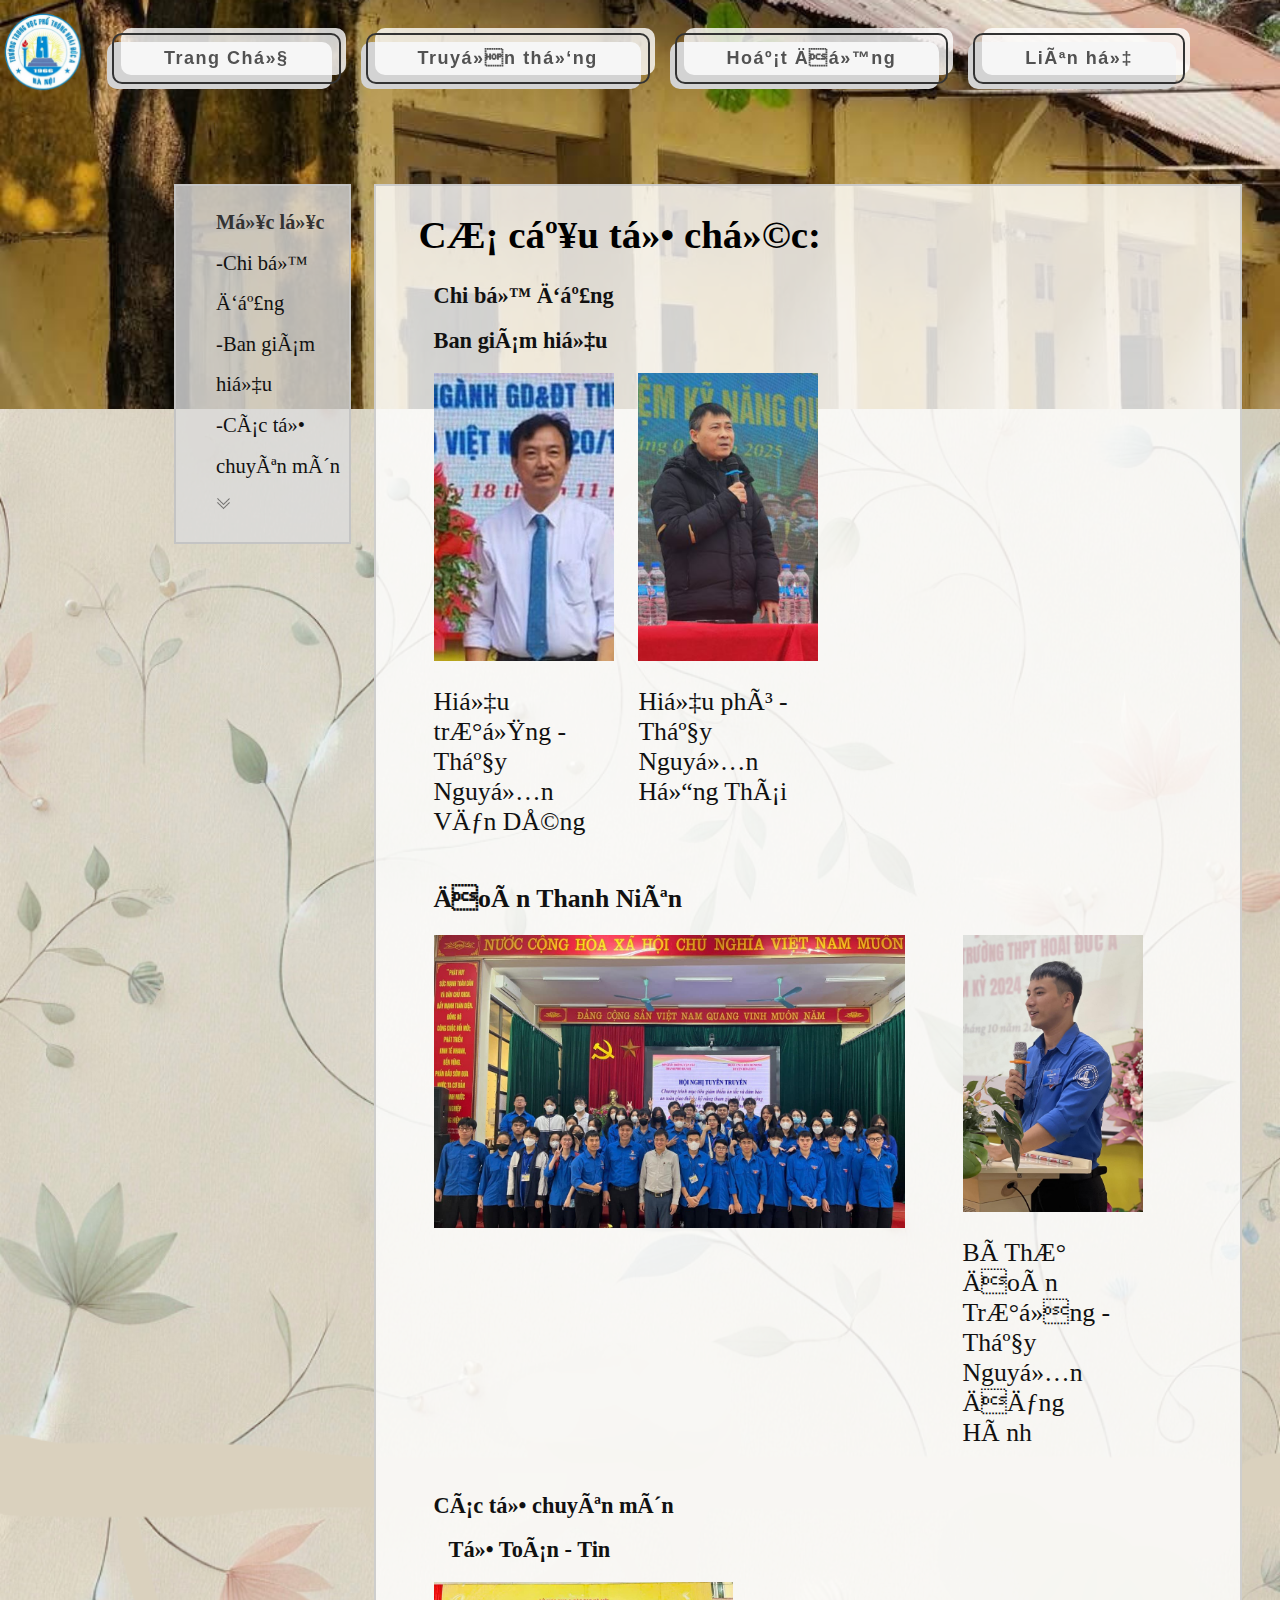
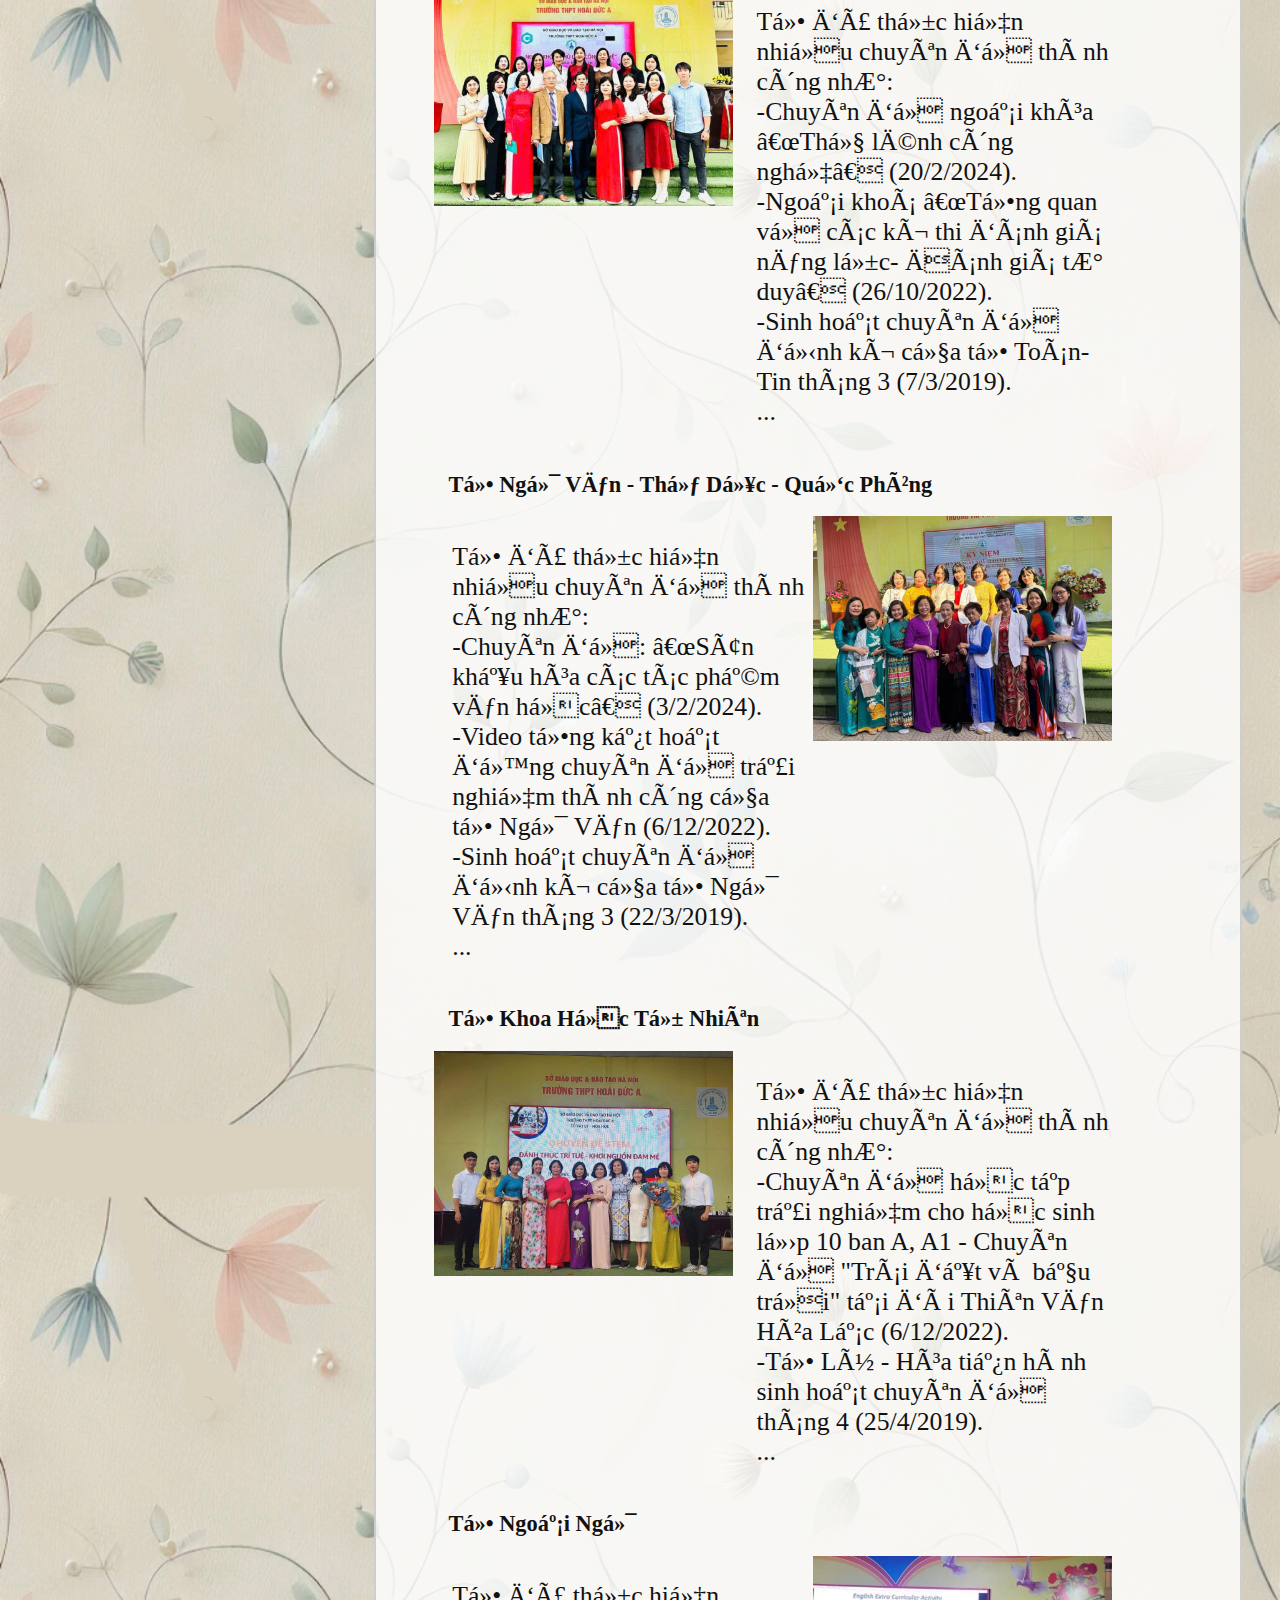
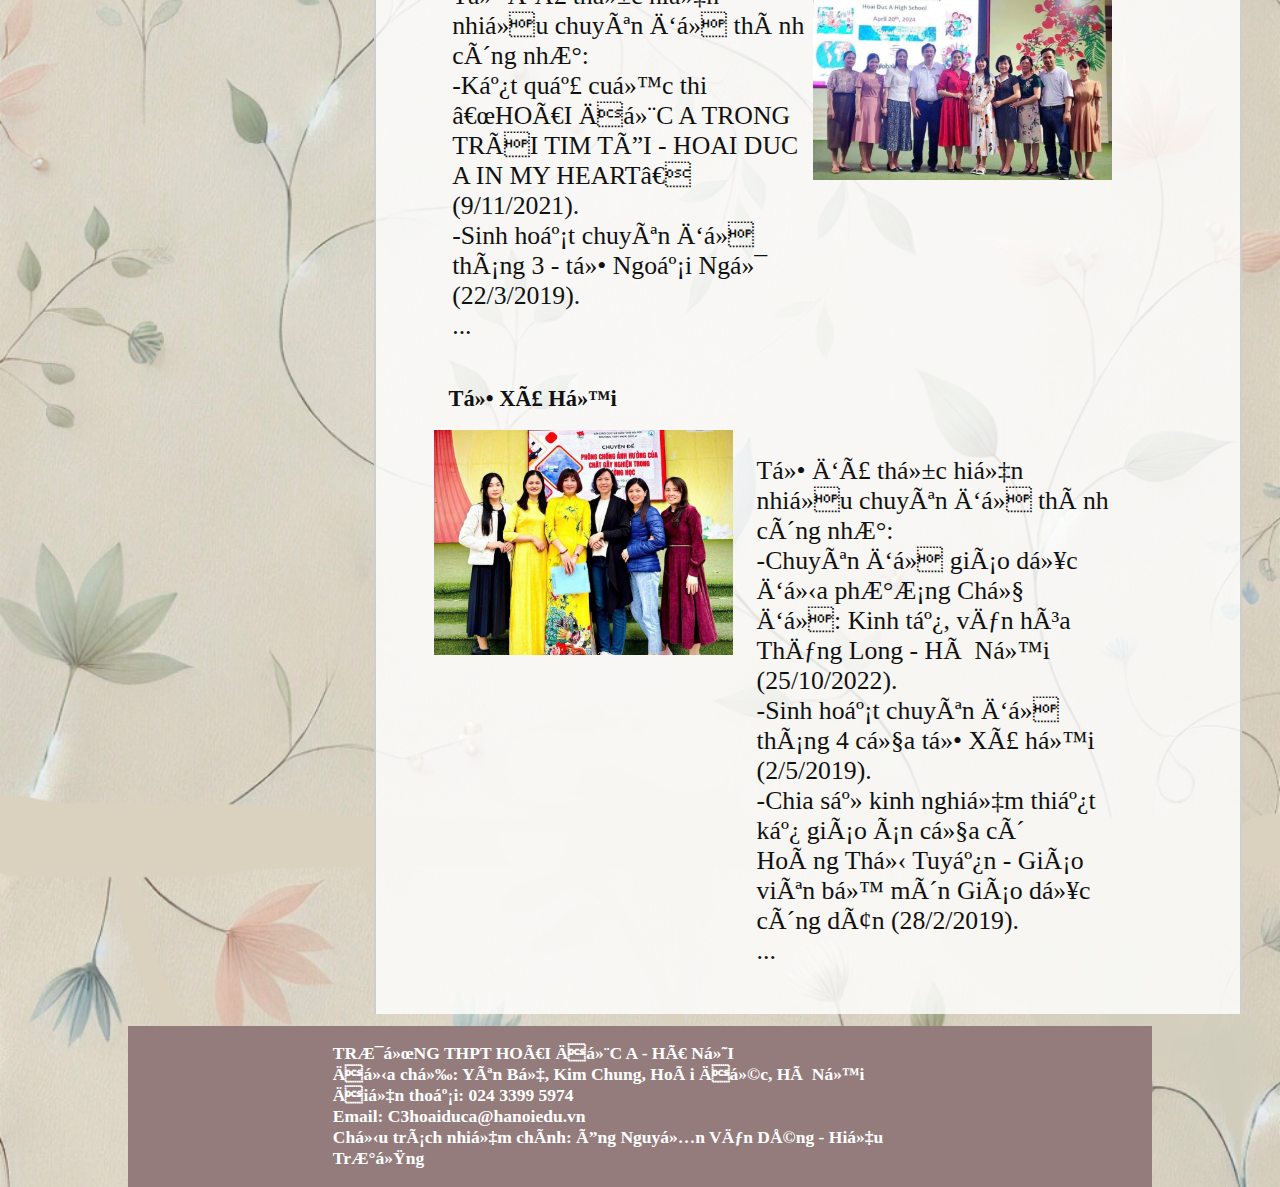
==== commit 49b2ba6c: "thêm Bí Thư Đoàn Trường" ====
--- a/bai_1/trang/co_cau_to_chuc.html
+++ b/bai_1/trang/co_cau_to_chuc.html
@@ -79,11 +79,7 @@
         <div class="noi_dung">
             <p>
             <h1>Cơ cấu tổ chức:</h1>
-            <div>
-                <h2 id="chi_bo_dang">Chi bộ đảng</h2>
-                <img src="../anhr/403405916_1007408457004512_6255471670786509517_n.png" width=40% alt="ảnh đoàn"
-                    loading="lazy" class="anh_doan">
-            </div>
+            <h2 id="chi_bo_dang">Chi bộ đảng</h2>
             <h2 id="ban_giam_hieu">Ban giám hiệu</h2>
             <div class="anh_thay_nho" class="anh_thay-chu">
                 <img src="../anh_thay/thay_hieu_truong.jpg" class="anh_thay_nho">
@@ -95,6 +91,19 @@
                 <img src="../anh_thay/hieu_pho.png" class="anh_thay_nho">
                 <h3 class="chu_phan_co_cau-duoi">
                     Hiệu phó - Thầy Nguyễn Hồng Thái
+                </h3>
+            </div>
+            <div>
+                <h2>Đoàn Thanh Niên</h2>
+            </div>
+            <div class="anh_doan">
+                <img src="../anhr/403405916_1007408457004512_6255471670786509517_n.png" width=90% alt="ảnh đoàn"
+                    loading="lazy">
+            </div>
+            <div class="anh_thay_nho" class="anh_thay-chu">
+                <img src="../anhr/thay_hanh.jpg" class="anh_thay_nho">
+                <h3 class="chu_phan_co_cau-duoi">
+                    Bí Thư Đoàn Trường - Thầy Nguyễn Đăng Hành
                 </h3>
             </div>
             <h2>Các tổ chuyên môn</h2>
--- a/bai_1/css/style.css
+++ b/bai_1/css/style.css
@@ -563,7 +563,7 @@
     top: 0;
     width: 50%;
     height: 20px;
-    border-top: 3px solid #52f3ff;
+    /*border-top: 3px solid #52f3ff;*/
 }
 
 .tree li::before {
@@ -572,7 +572,7 @@
 
 .tree li::after {
     left: 50%;
-    border-left: 3px solid #52f3ff;
+    /*border-left: 3px solid #52f3ff;*/
 }
 
 .tree li>ul::before {
@@ -582,7 +582,7 @@
     left: 50%;
     width: 0;
     height: auto;
-    border-left: 3px solid #52f3ff;
+    /*border-left: 3px solid #52f3ff;*/
 }
 
 .tree li:only-child::before,
@@ -598,7 +598,7 @@
 .tree a {
     display: inline-block;
     padding: 10px 15px;
-    background-color: #55aaff;
+    background-color: #2e97ff;
     color: white;
     text-decoration: none;
     border-radius: 6px;
@@ -638,7 +638,7 @@
 
 .anh_doan {
     display: inline-block;
-    width: 50%;
+    width: 70%;
 }
 
 .anh_ban_giam_hieu {
